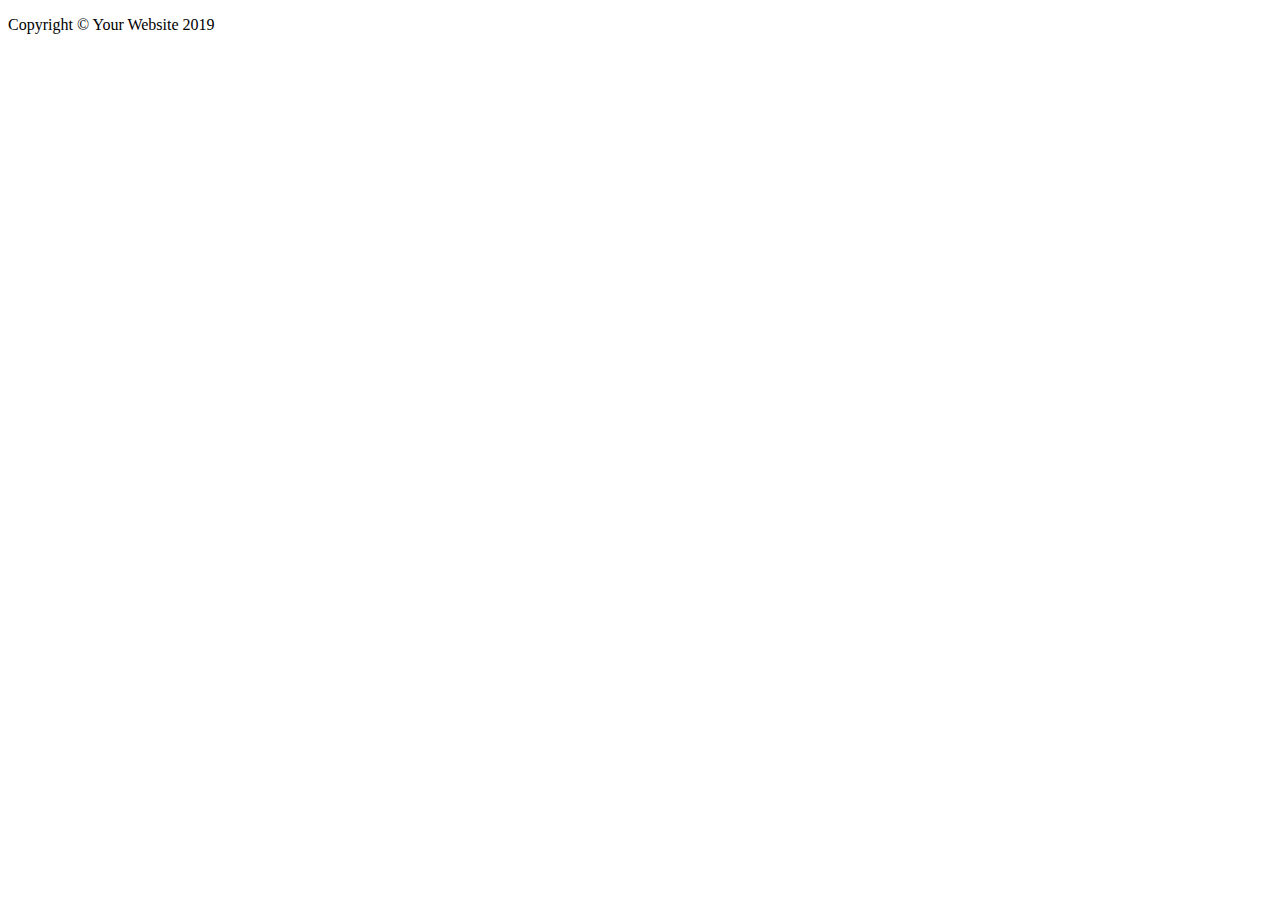
==== src/app/app.component.html @ a75642be "Initial commit" ====
<!DOCTYPE html>
<html lang="en">

<head>

  <meta charset="utf-8">
  <meta name="viewport" content="width=device-width, initial-scale=1, shrink-to-fit=no">
  <meta name="description" content="">
  <meta name="author" content="">

  <title>Shop Homepage - Start Bootstrap Template</title>

  <!-- Bootstrap core CSS -->
  <link href="vendor/bootstrap/css/bootstrap.min.css" rel="stylesheet">

  <!-- Custom styles for this template -->
  <link href="css/shop-homepage.css" rel="stylesheet">

</head>

<body>

  <!-- Navigation -->
  <nav class="navbar navbar-expand-lg navbar-dark bg-dark fixed-top">
    <app-nav></app-nav>
  </nav>

  <!-- Page Content -->
  <div class="container">

    <div class="row">


      <div class="col-lg-3">
        <app-category></app-category>
      </div>
      <!-- /.col-lg-3 -->

      <div class="col-lg-9">
        <!-- Ảnh -->
        <app-slide></app-slide>

      </div>
      <!-- /.col-lg-9 -->

    </div>
    <!-- /.row -->

  </div>
  <!-- /.container -->

  <!-- Footer -->
  <footer class="py-5 bg-dark">
    <div class="container">
      <p class="m-0 text-center text-white">Copyright &copy; Your Website 2019</p>
    </div>
    <!-- /.container -->
  </footer>

  <!-- Bootstrap core JavaScript -->
  <script src="vendor/jquery/jquery.min.js"></script>
  <script src="vendor/bootstrap/js/bootstrap.bundle.min.js"></script>

</body>

</html>
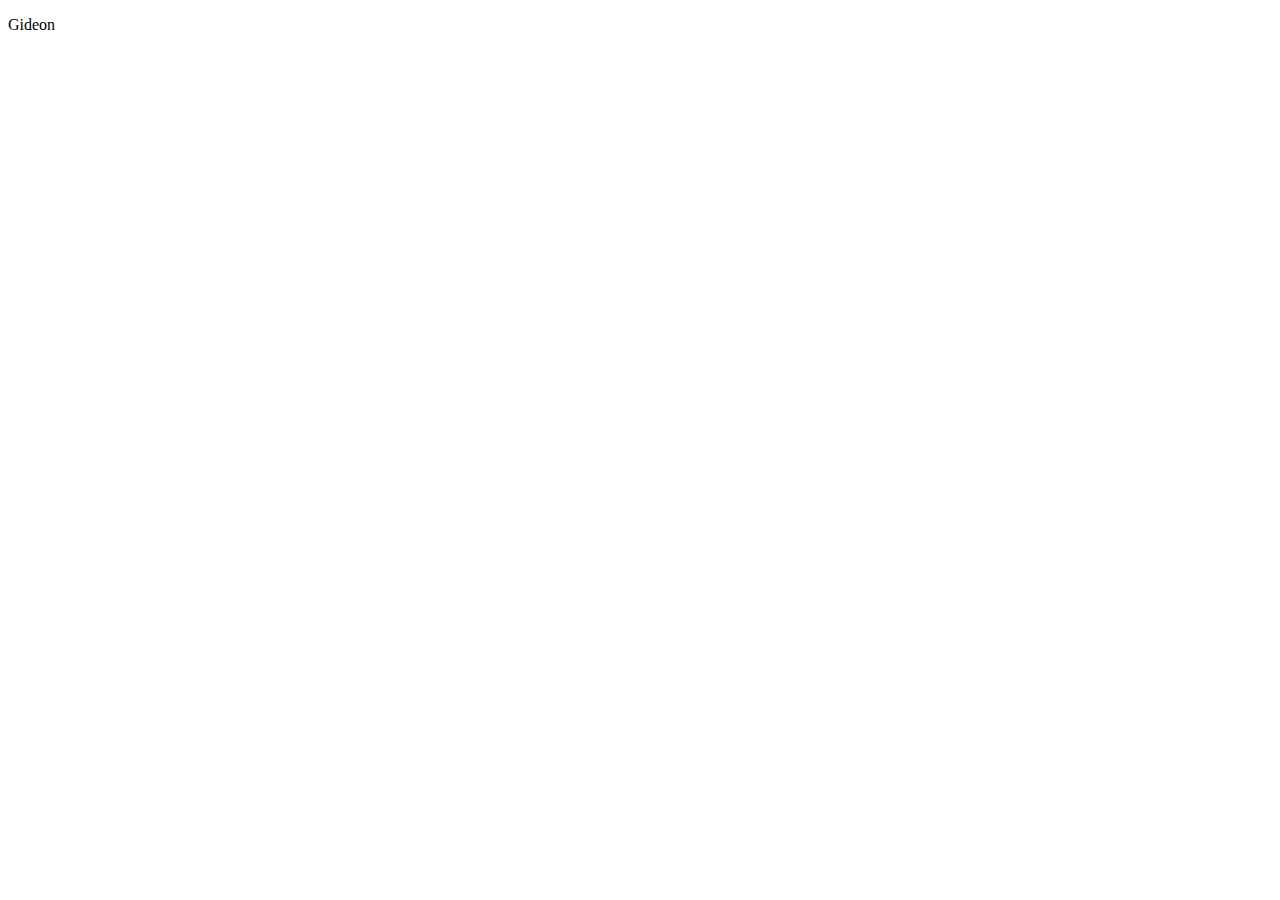
==== commit ee372aac: "6 files modified, 12 added" ====
--- a/src/app/app.component.html
+++ b/src/app/app.component.html
@@ -38,7 +38,8 @@
 
       <div class="col-lg-9">
         <!-- Ảnh -->
-        <app-slide></app-slide>
+         <router-outlet></router-outlet>
+        
 
       </div>
       <!-- /.col-lg-9 -->
@@ -50,9 +51,9 @@
   <!-- /.container -->
 
   <!-- Footer -->
-  <footer class="py-5 bg-dark">
+  <footer>
     <div class="container">
-      <p class="m-0 text-center text-white">Copyright &copy; Your Website 2019</p>
+      <p class="m-0 text-center text-white">Gideon</p>
     </div>
     <!-- /.container -->
   </footer>
